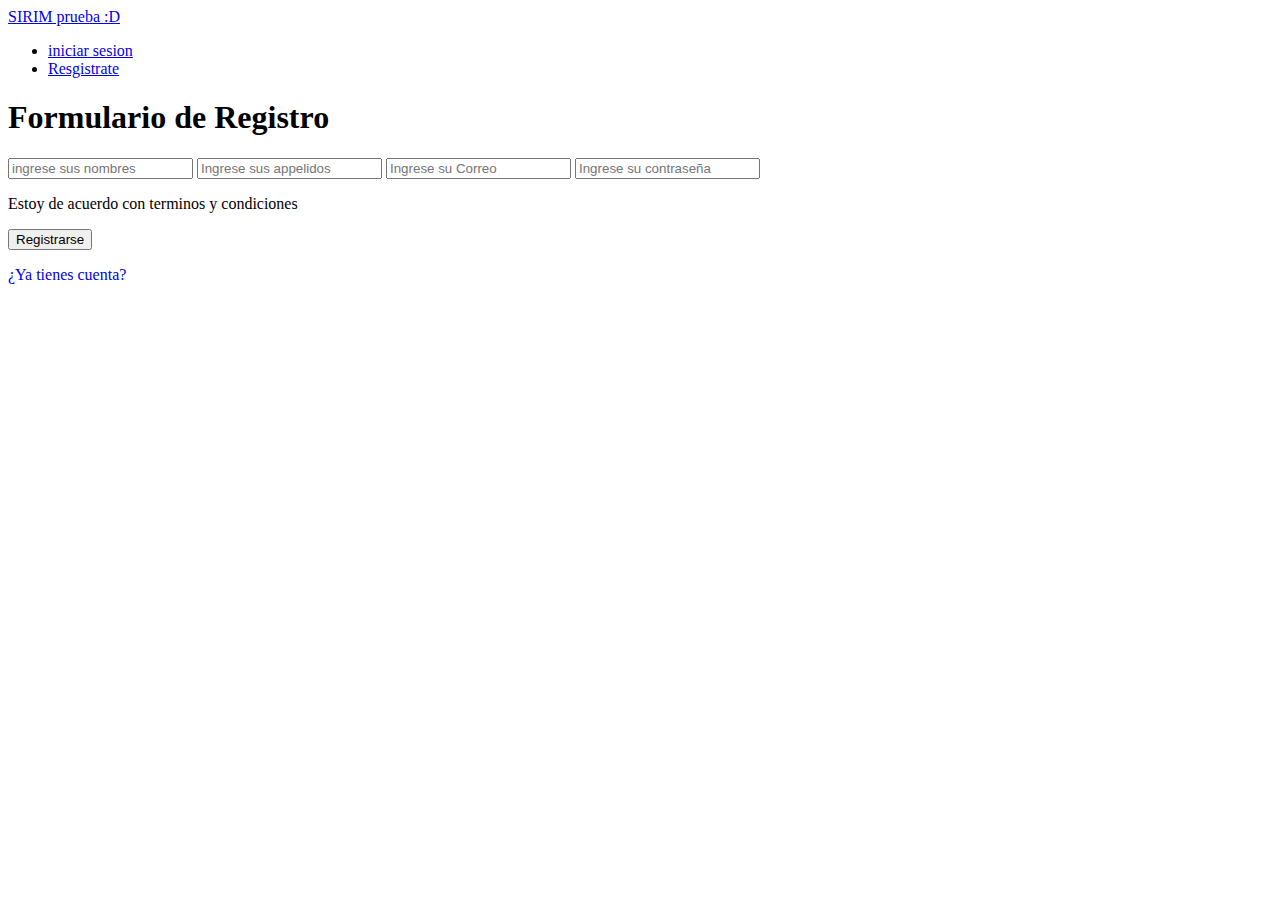
==== registro.html @ bbbb3531 "Logo prueba :D" ====
<!DOCTYPE html>
<html >
<head>
    <meta charset="UTF-8">
    <meta http-equiv="X-UA-Compatible" content="IE=edge">
    <meta name="viewport" content="width=device-width, initial-scale=1.0">
    <link rel="stylesheet" href="https://cdnjs.cloudflare.com/ajax/libs/font-awesome/6.4.0/css/all.min.css" integrity="sha512-iecdLmaskl7CVkqkXNQ/ZH/XLlvWZOJyj7Yy7tcenmpD1ypASozpmT/E0iPtmFIB46ZmdtAc9eNBvH0H/ZpiBw==" crossorigin="anonymous" referrerpolicy="no-referrer" />
    <link rel="stylesheet" href="estyle2.css">
    <title>Formulario de Registro</title>
</head>
<body >

<div class="container">
<section class="zona1">
    <header>
            <a href="index.html" class="logo">SIRIM prueba :D</a>
        <nav>
            <ul>
                <li><a href="login.html">iniciar sesion</a></li>
                <li><a href="registro.html">Resgistrate</a></li>
        </nav>
    </header>
    <section>
        <script type="text/javascript">
            window.addEventListener("scroll", function(){
                var header = document.querySelector("header");
                header.classList.toggle("abajo",window.scrollY>0);
            })
        </script>
    <form action="">
        <h1>Formulario de Registro </h1>
        <input type="text" onkeypress="return soloLetras(event)" placeholder="ingrese sus nombres" maxlength="25" minlength="3" />
        <input type="nombres" placeholder="Ingrese sus appelidos"  maxlength="25" minlength="3">
        <input type="email" placeholder="Ingrese su Correo"  maxlength="45">
        <input type="password" placeholder="Ingrese su contraseña" maxlength="10" minlength="5">
        <p class="acuerdo">Estoy de acuerdo con terminos y condiciones</p>
        <button a>Registrarse</button>
        <p class="link"><a href="login.html" style="text-decoration: none;">¿Ya tienes cuenta?</a></p>
    </form>
</div>
<script src="jsfile.js"></script>
<script src="espacioblanco.js"></script>
</body>
</html>
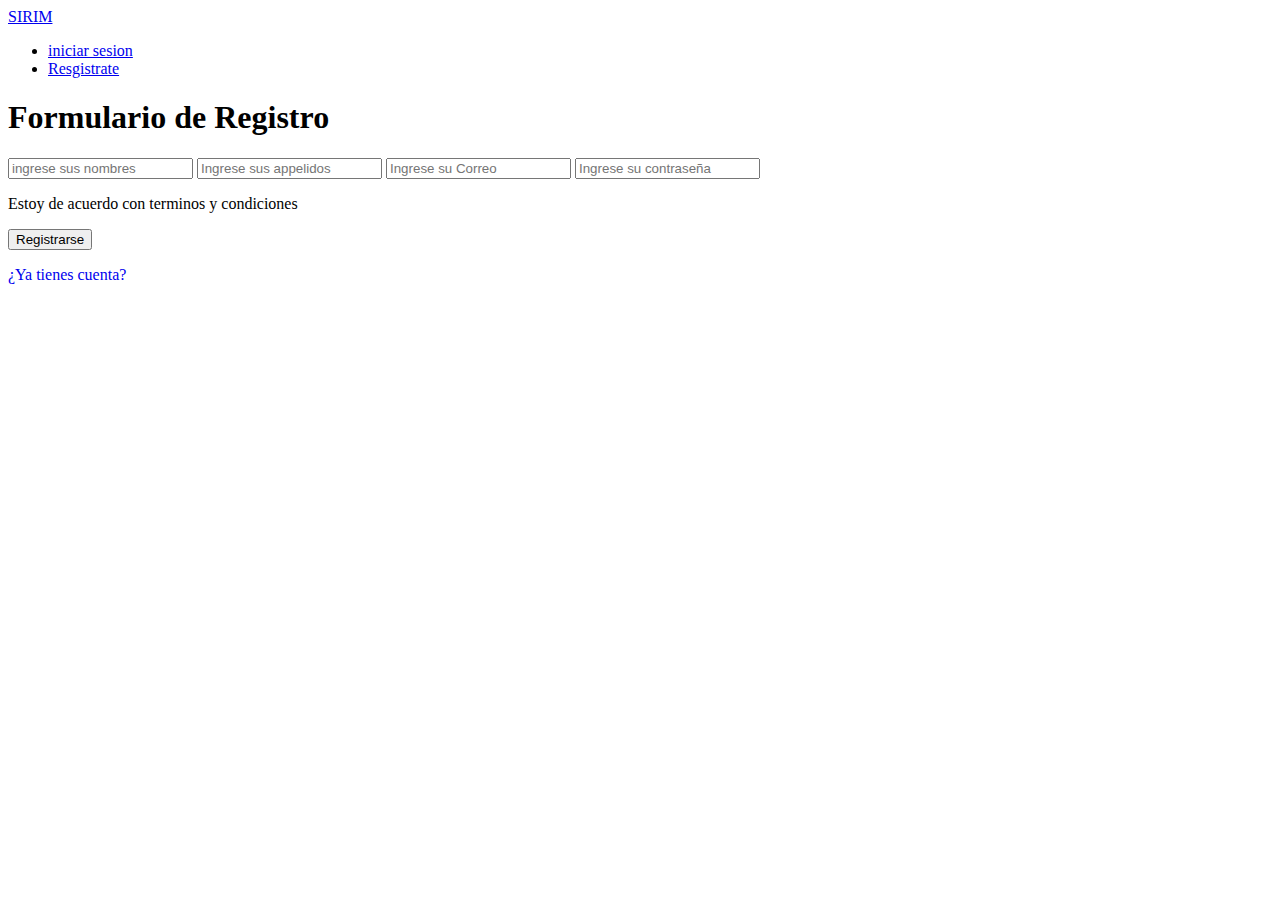
==== commit 34672555: "Quitar prueba :D" ====
--- a/registro.html
+++ b/registro.html
@@ -13,7 +13,7 @@
 <div class="container">
 <section class="zona1">
     <header>
-            <a href="index.html" class="logo">SIRIM prueba :D</a>
+            <a href="index.html" class="logo">SIRIM</a>
         <nav>
             <ul>
                 <li><a href="login.html">iniciar sesion</a></li>
